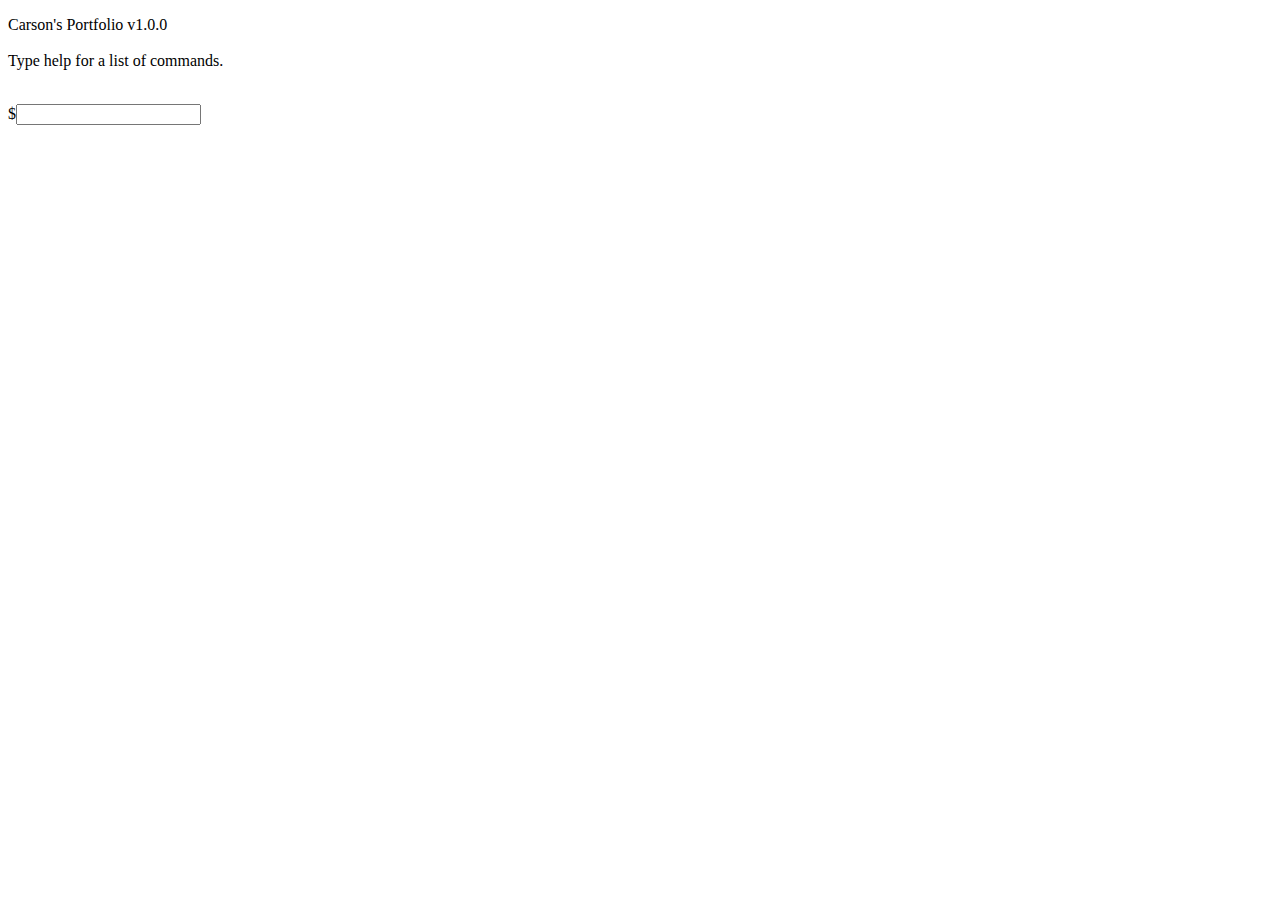
==== new.html @ f7a82e8d "Add some commands. Only help and clear work." ====
<!DOCTYPE html>
<html lang="en">
<head>
    <meta charset="UTF-8">
    <link rel="stylesheet" href="style_new.css">
    <script src="script_new.js"></script>
    <title></title>
</head>
<body>
    <div id="Terminal" class="Terminal" ><p id="Content">Carson's Portfolio v1.0.0 <br><br>
                              Type help for a list of commands.<br></p><br>$<input /></div>

    <script>on_load()</script>
</body>
</html>
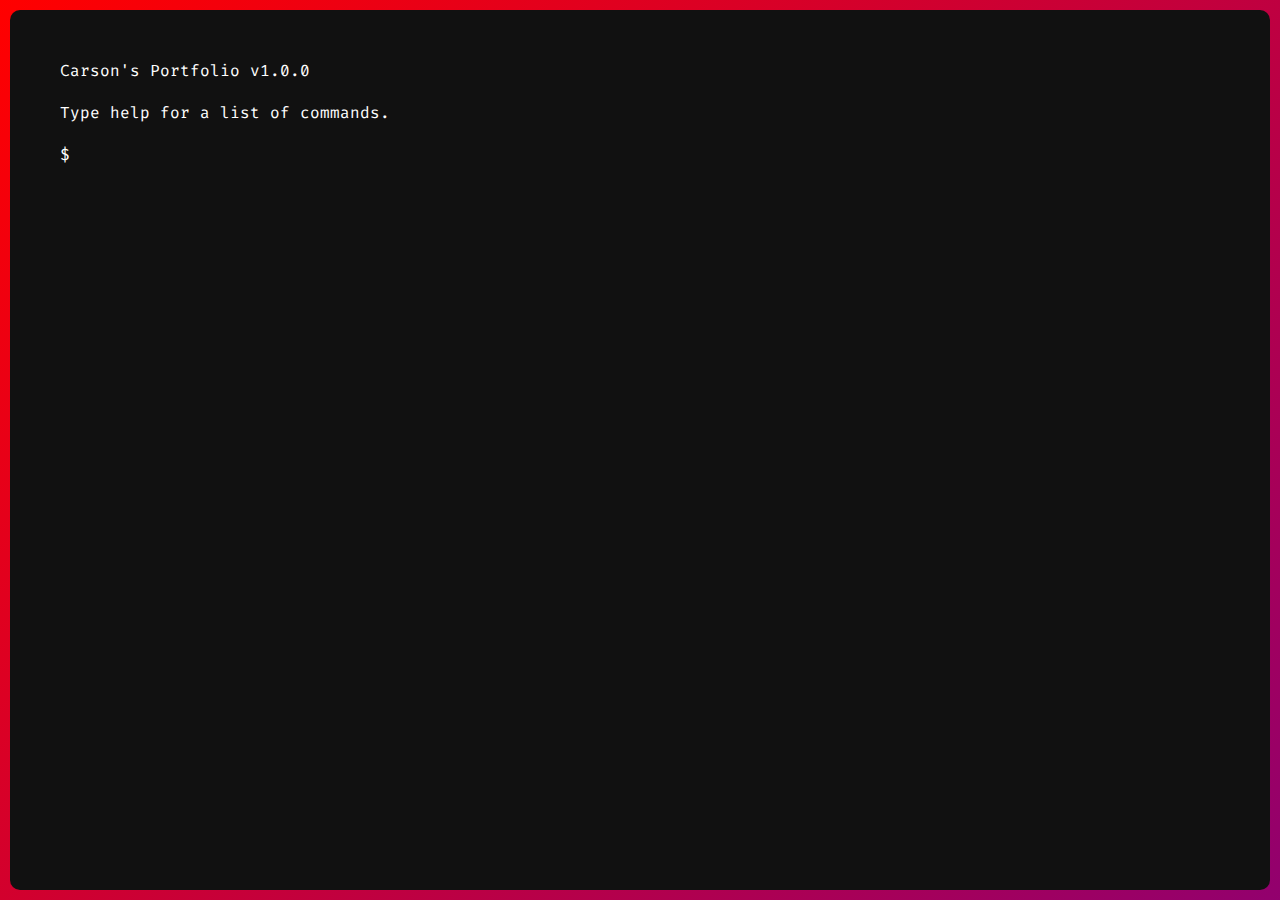
==== commit 7454061c: "Finish new portfolio. new.html is where it is" ====
--- a/new.html
+++ b/new.html
@@ -8,7 +8,7 @@
 </head>
 <body>
     <div id="Terminal" class="Terminal" ><p id="Content">Carson's Portfolio v1.0.0 <br><br>
-                              Type help for a list of commands.<br></p><br>$<input /></div>
+                              Type help for a list of commands.<br></p><br>$<form><input /></form></div>
 
     <script>on_load()</script>
 </body>
--- a/style_new.css
+++ b/style_new.css
@@ -0,0 +1,70 @@
+@import url('https://fonts.googleapis.com/css2?family=Fira+Code&display=swap');
+
+* {
+    font-family: "Fira Code", monospace;
+    margin: 0px;
+}
+
+body {
+    position: absoulute;
+	background: linear-gradient(-45deg, red, yellow, rgb(0, 255, 0), cyan, blue, purple, red);
+	background-size: 700% 700%;
+	animation: gradient 15s ease infinite;
+	height: calc(100vh - 10px);
+    padding: 0px;
+}
+
+.Terminal {
+    --padding: 50px;
+    --margin: 10px;
+    padding: var(--padding);
+    margin: var(--margin);
+    height: calc(100vh - calc(calc(var(--padding) + var(--margin)) * 2));
+    border-radius: 10px;
+    background: #111;
+    color: white;
+    overflow: scroll;
+}
+
+input {
+    background: none;
+    color: white;
+    border: none;
+    width: calc(100vw - 125px);
+    font-size: 1.01rem;
+}
+
+input:focus {
+    outline: none;
+}
+
+a {
+    color: white;
+    text-decoration: none;
+}
+
+a:after {
+    display: block;
+    content: "";
+    background: linear-gradient(90deg, #222, #000 10%, #00f);
+    width: 100%;
+    height: 2px;
+}
+
+form {
+    width: min-content;
+    margin-top: -22px;
+    margin-left: 20px;
+}
+
+@keyframes gradient {
+	0% {
+		background-position: 0% 50%;
+	}
+	50% {
+		background-position: 100% 50%;
+	}
+	100% {
+		background-position: 0% 50%;
+	}
+}
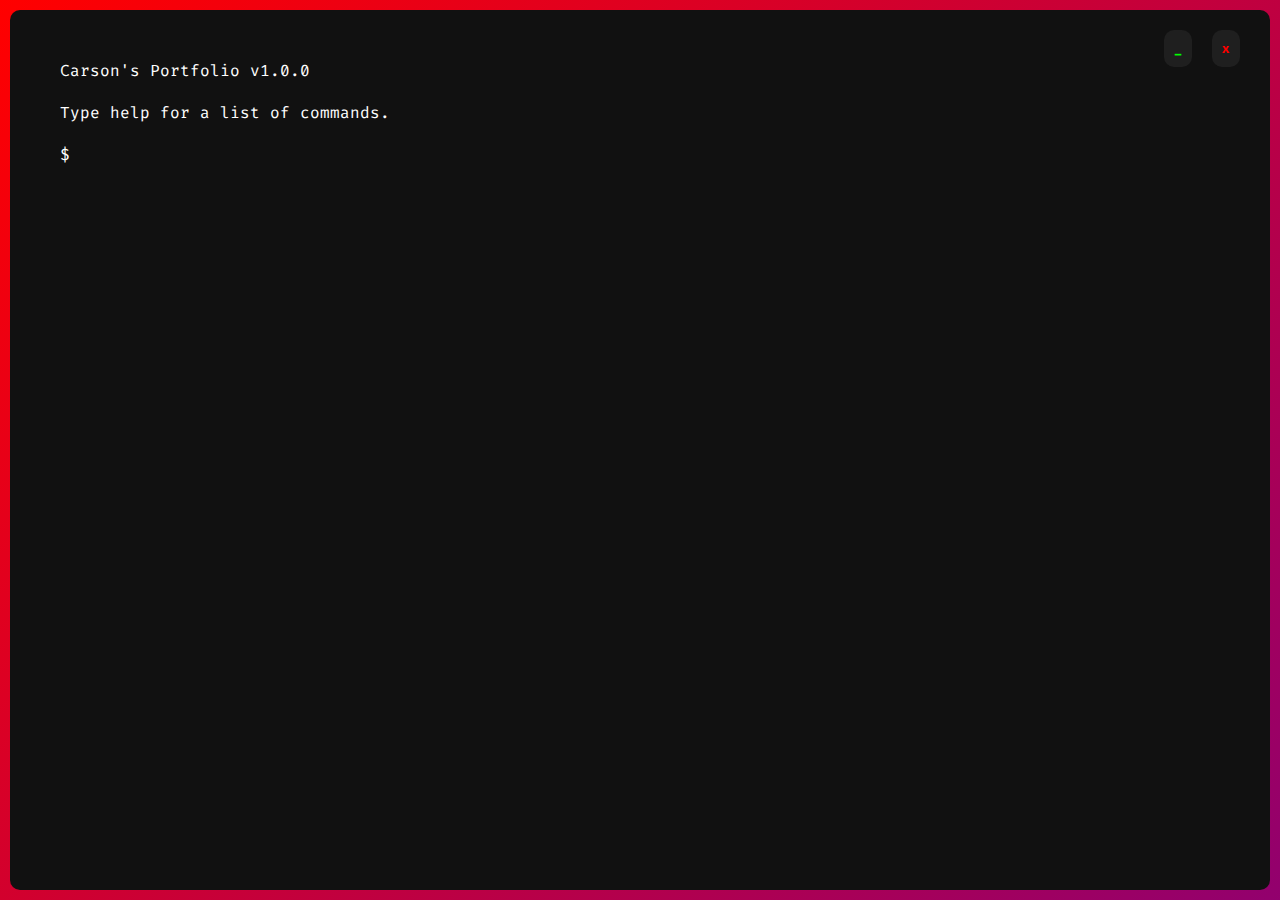
==== commit 01412d7b: "Add dummy buttons" ====
--- a/new.html
+++ b/new.html
@@ -2,13 +2,14 @@
 <html lang="en">
 <head>
     <meta charset="UTF-8">
-    <link rel="stylesheet" href="style_new.css">
-    <script src="script_new.js"></script>
+    <link rel="stylesheet" href="style.css">
+    <script src="script.js"></script>
     <title></title>
 </head>
 <body>
     <div id="Terminal" class="Terminal" ><p id="Content">Carson's Portfolio v1.0.0 <br><br>
-                              Type help for a list of commands.<br></p><br>$<form><input /></form></div>
+                              Type help for a list of commands.<br></p><br>$<form><input /></form>
+    <div class="Buttons"><button class="Under" onclick="Hide()">_</button><button class="x" onclick="document.getElementById('Terminal').outerHTML=''">x</button></div></div>
 
     <script>on_load()</script>
 </body>
--- a/style.css
+++ b/style.css
@@ -0,0 +1,114 @@
+@import url('https://fonts.googleapis.com/css2?family=Fira+Code&display=swap');
+
+* {
+    font-family: "Fira Code", monospace;
+    margin: 0px;
+}
+
+body {
+    position: absoulute;
+	background: linear-gradient(-45deg, red, yellow, rgb(0, 255, 0), cyan, blue, purple, red);
+	background-size: 700% 700%;
+	animation: gradient 15s ease infinite;
+	height: calc(100vh - 10px);
+    padding: 0px;
+    overflow: none;
+}
+
+.Terminal {
+    --padding: 50px;
+    --margin: 10px;
+    padding: var(--padding);
+    margin: var(--margin);
+    height: calc(100vh - calc(calc(var(--padding) + var(--margin)) * 2));
+    border-radius: 10px;
+    background: #111;
+    color: white;
+    overflow: scroll;
+    transition: margin 1s;
+}
+
+input {
+    background: none;
+    color: white;
+    border: none;
+    width: calc(100vw - 125px);
+    font-size: 1.01rem;
+}
+
+input:focus {
+    outline: none;
+}
+
+a {
+    color: white;
+    text-decoration: none;
+}
+
+.Under {
+    color: rgb(0, 255, 0)
+}
+
+.x {
+    color: red;
+}
+
+.Buttons * {
+    margin: 10px;
+    background: #1f1f1f;
+    padding: 10px;
+    border-radius: 10px;
+    font-weight: bold;
+    outline: none;
+    border: none;
+    transition: background 0.1s;
+}
+
+.Buttons *:after {
+    content: none;
+}
+
+.Buttons *:active {
+    background: #2f2f2f;
+}
+
+.Buttons {
+    position: fixed;
+    top: 20px;
+    right: 30px;
+    transition: top 1s;
+}
+
+.hidden {
+    margin-top: calc(100vh - 80px);
+}
+
+.hidden > .Buttons {
+    top: calc(100vh - 60px);
+}
+
+a:after {
+    display: block;
+    content: "";
+    background: linear-gradient(90deg, #000, #f00 20%, #00f);
+    width: 100%;
+    height: 2px;
+}
+
+form {
+    width: min-content;
+    margin-top: -22px;
+    margin-left: 20px;
+}
+
+@keyframes gradient {
+	0% {
+		background-position: 0% 50%;
+	}
+	50% {
+		background-position: 100% 50%;
+	}
+	100% {
+		background-position: 0% 50%;
+	}
+}
